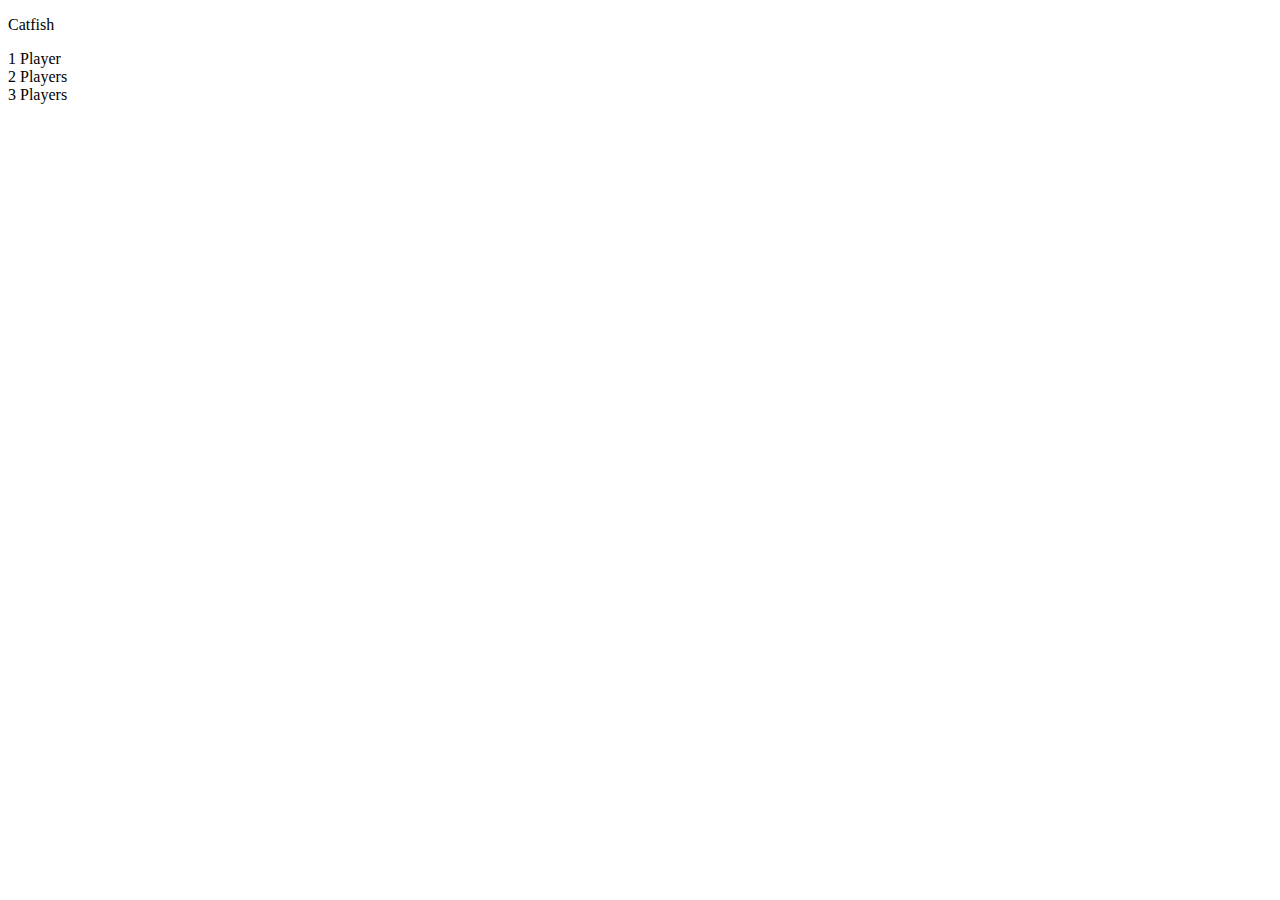
==== CatFishGame/Accueil.html @ 35760404 "Create Accueil.html" ====
<!DOCTYPE html>
<html>
  <head>
    <!-- fichier header commun a tout le site-->
  </head>
  <body>
    <p>Catfish</p>
    <div class="nb_joueur">
      <div>1 Player</div>
      <div>2 Players</div>
      <div>3 Players</div>
    </div>  
    
    
  </body>
</html>
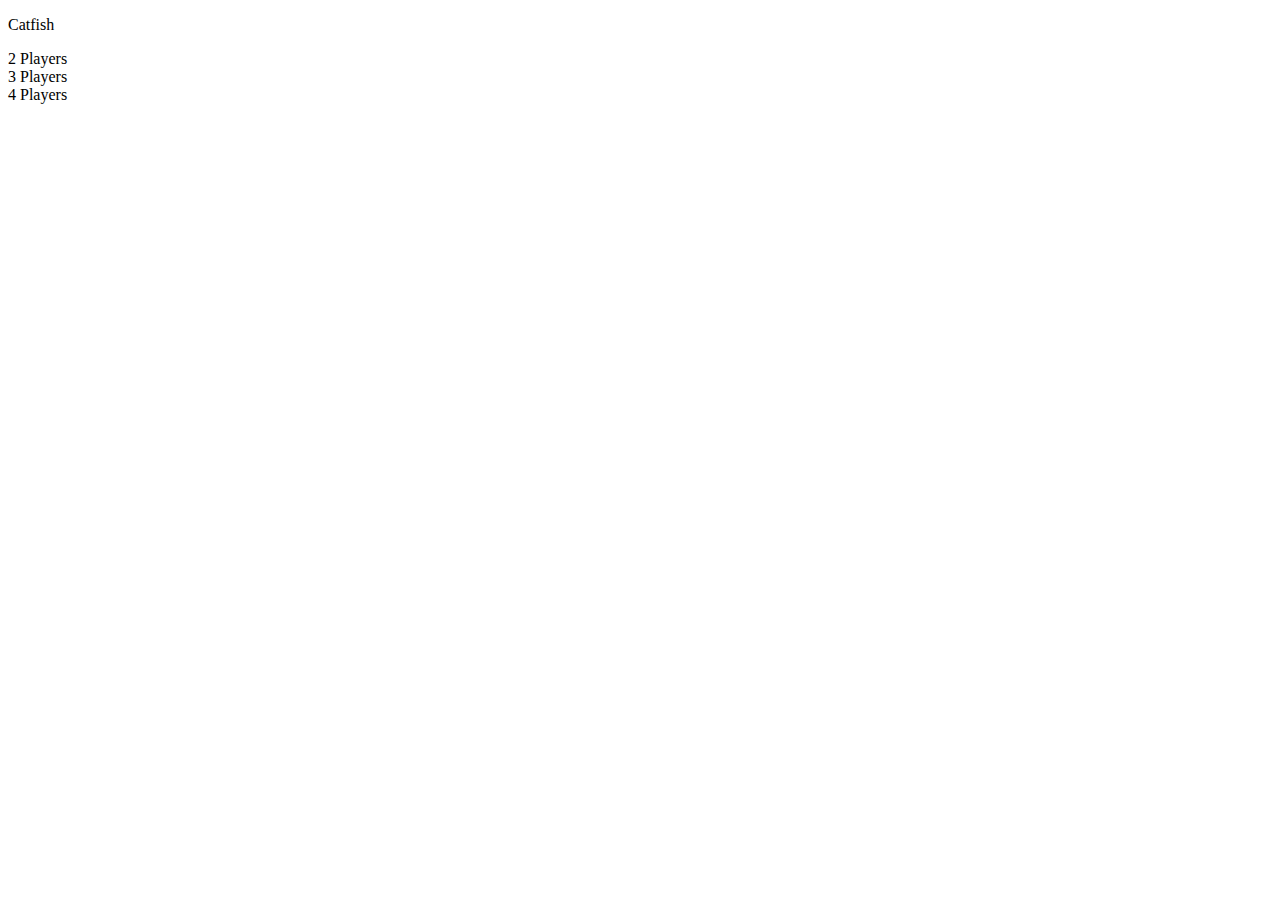
==== commit d6ab5df3: "Update Accueil.html" ====
--- a/CatFishGame/Accueil.html
+++ b/CatFishGame/Accueil.html
@@ -6,9 +6,9 @@
   <body>
     <p>Catfish</p>
     <div class="nb_joueur">
-      <div>1 Player</div>
       <div>2 Players</div>
       <div>3 Players</div>
+      <div>4 Players</div>
     </div>  
     
     
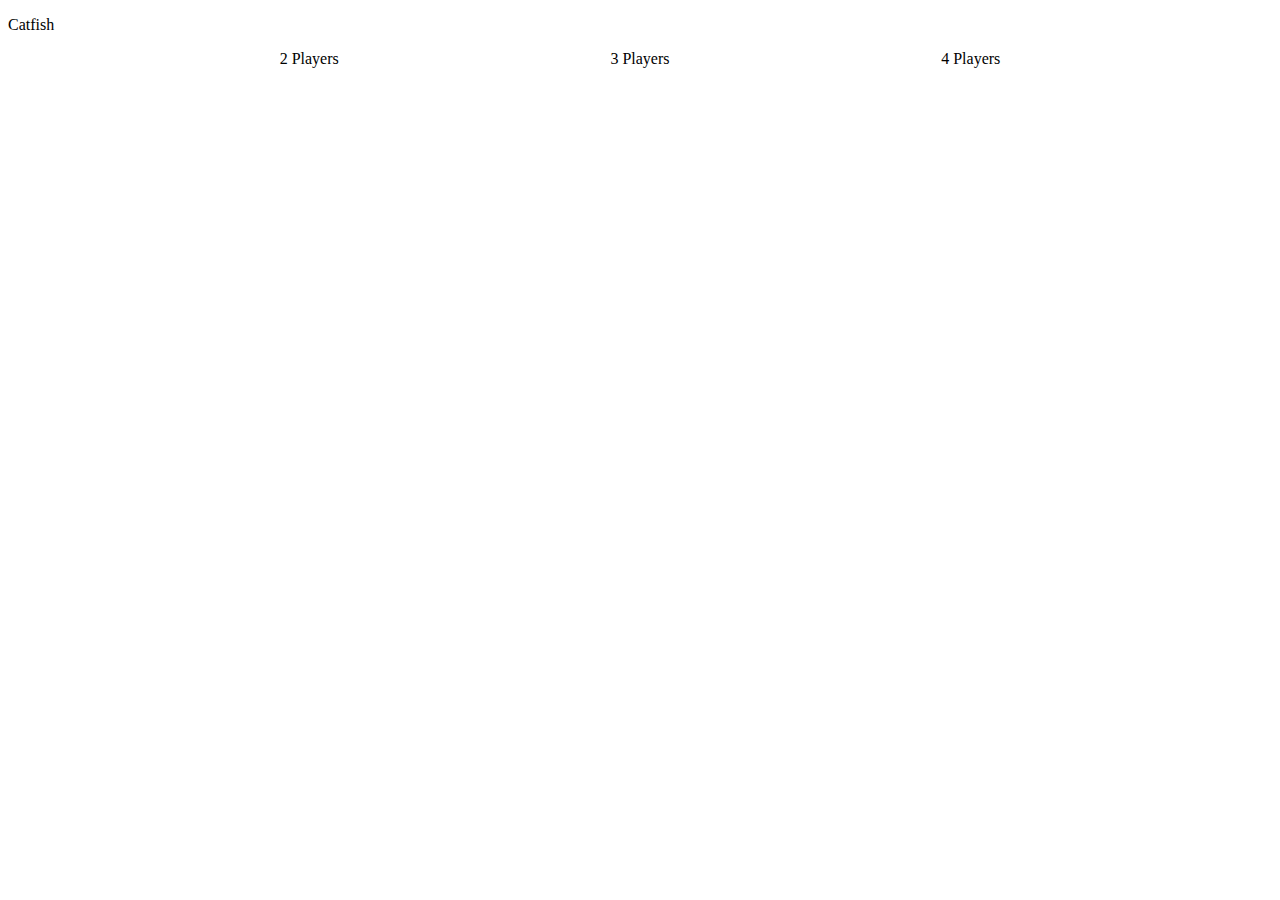
==== commit 82a43c3a: "Update Accueil.html" ====
--- a/CatFishGame/Accueil.html
+++ b/CatFishGame/Accueil.html
@@ -2,6 +2,7 @@
 <html>
   <head>
     <!-- fichier header commun a tout le site-->
+    <link rel="stylesheet" href="CatFishGame.css" type="text/css">
   </head>
   <body>
     <p>Catfish</p>
--- a/CatFishGame/CatFishGame.css
+++ b/CatFishGame/CatFishGame.css
@@ -0,0 +1,4 @@
+.nb_joueur {
+  display: flex;
+  justify-content: space-evenly;
+}
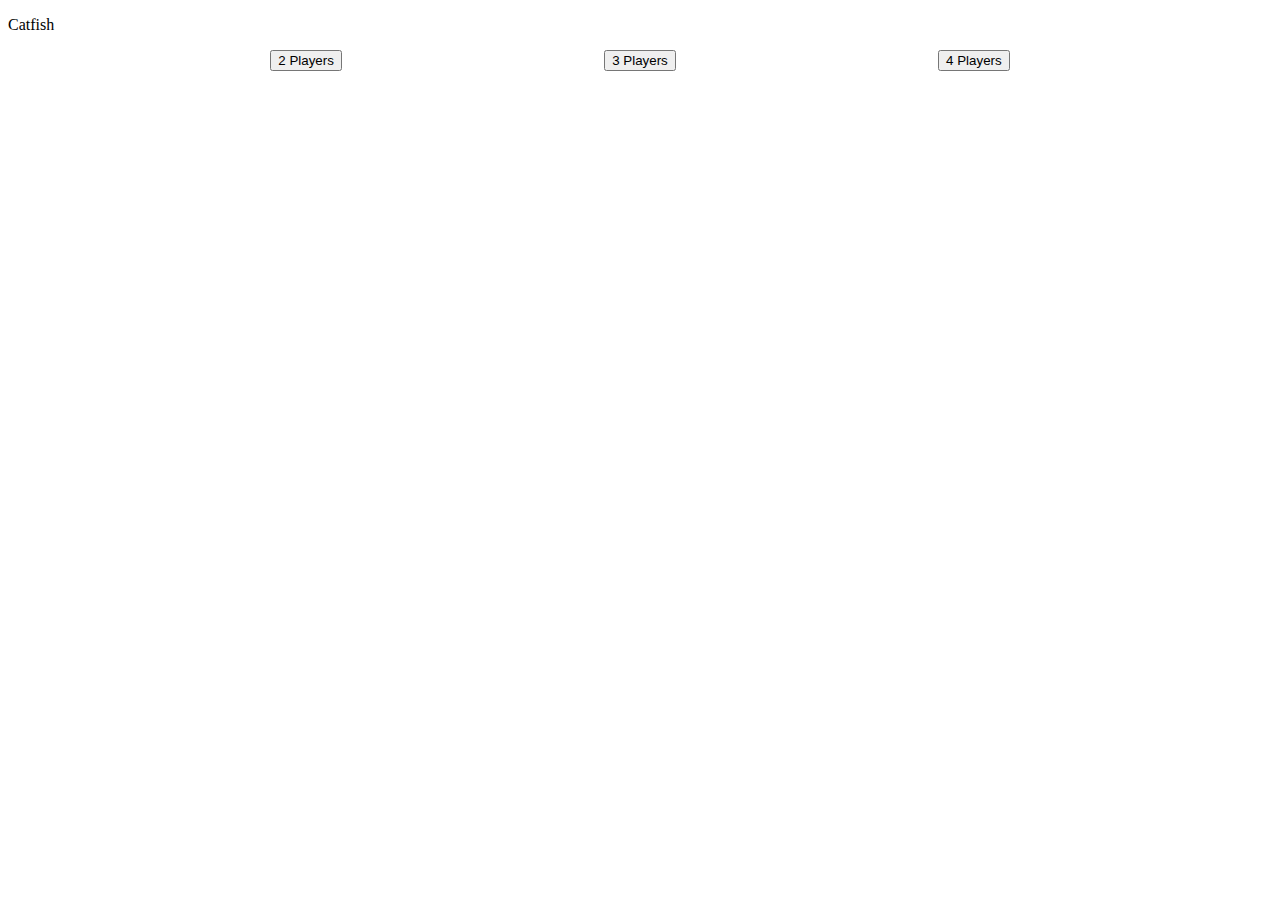
==== commit 152bd9a6: "Update Accueil.html" ====
--- a/CatFishGame/Accueil.html
+++ b/CatFishGame/Accueil.html
@@ -7,9 +7,9 @@
   <body>
     <p>Catfish</p>
     <div class="nb_joueur">
-      <div>2 Players</div>
-      <div>3 Players</div>
-      <div>4 Players</div>
+      <input type="button" value="2 Players" class="nb_players">
+      <input type="button" value="3 Players" class="nb_players">
+      <input type="button" value="4 Players" class="nb_players">
     </div>  
     
     
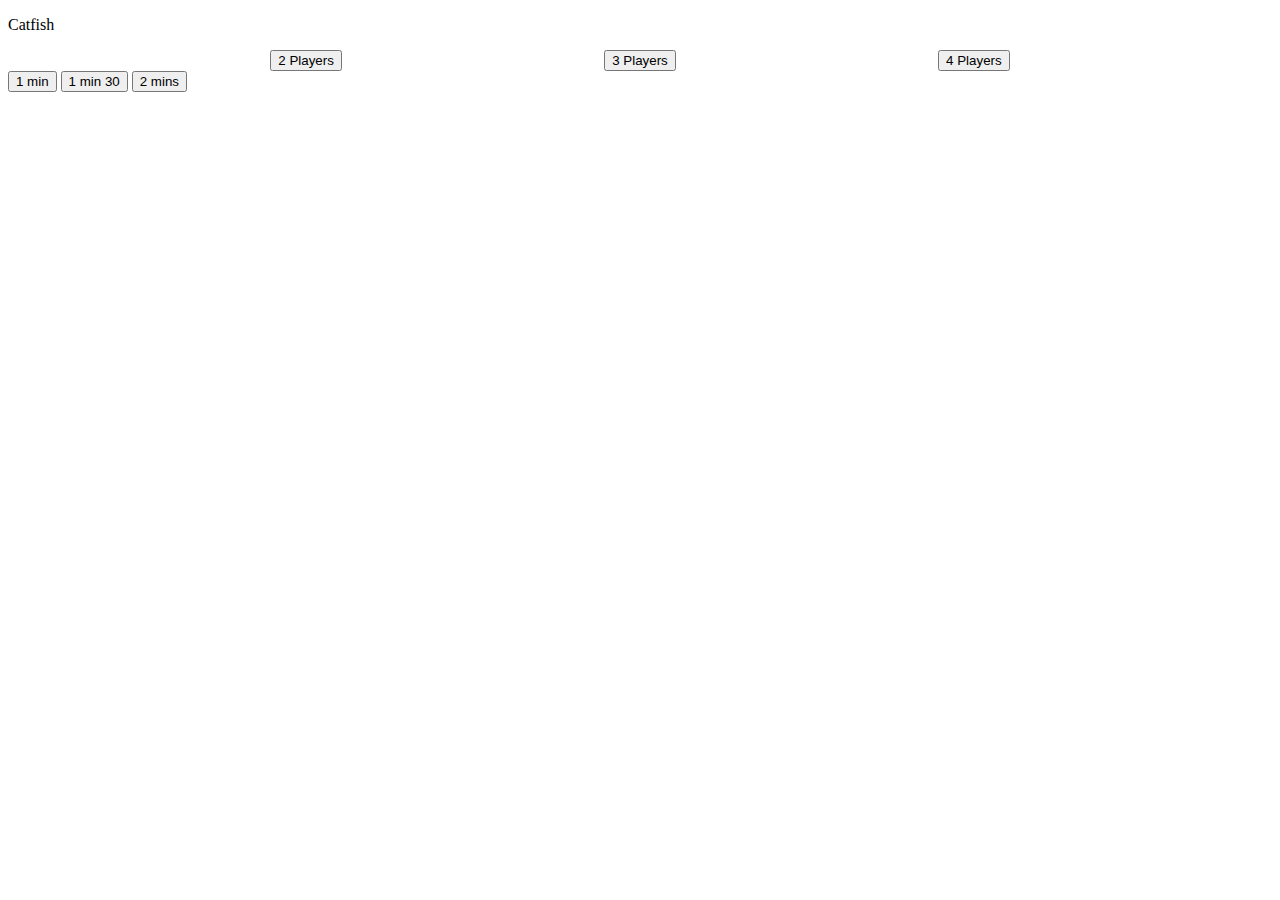
==== commit 3f7309ac: "Update Accueil.html" ====
--- a/CatFishGame/Accueil.html
+++ b/CatFishGame/Accueil.html
@@ -12,6 +12,11 @@
       <input type="button" value="4 Players" class="nb_players">
     </div>  
     
+    <div class="time">
+      <input type="button" value="1 min" class="nb_players">
+      <input type="button" value="1 min 30" class="nb_players">
+      <input type="button" value="2 mins" class="nb_players">
+    </div>  
     
   </body>
 </html>
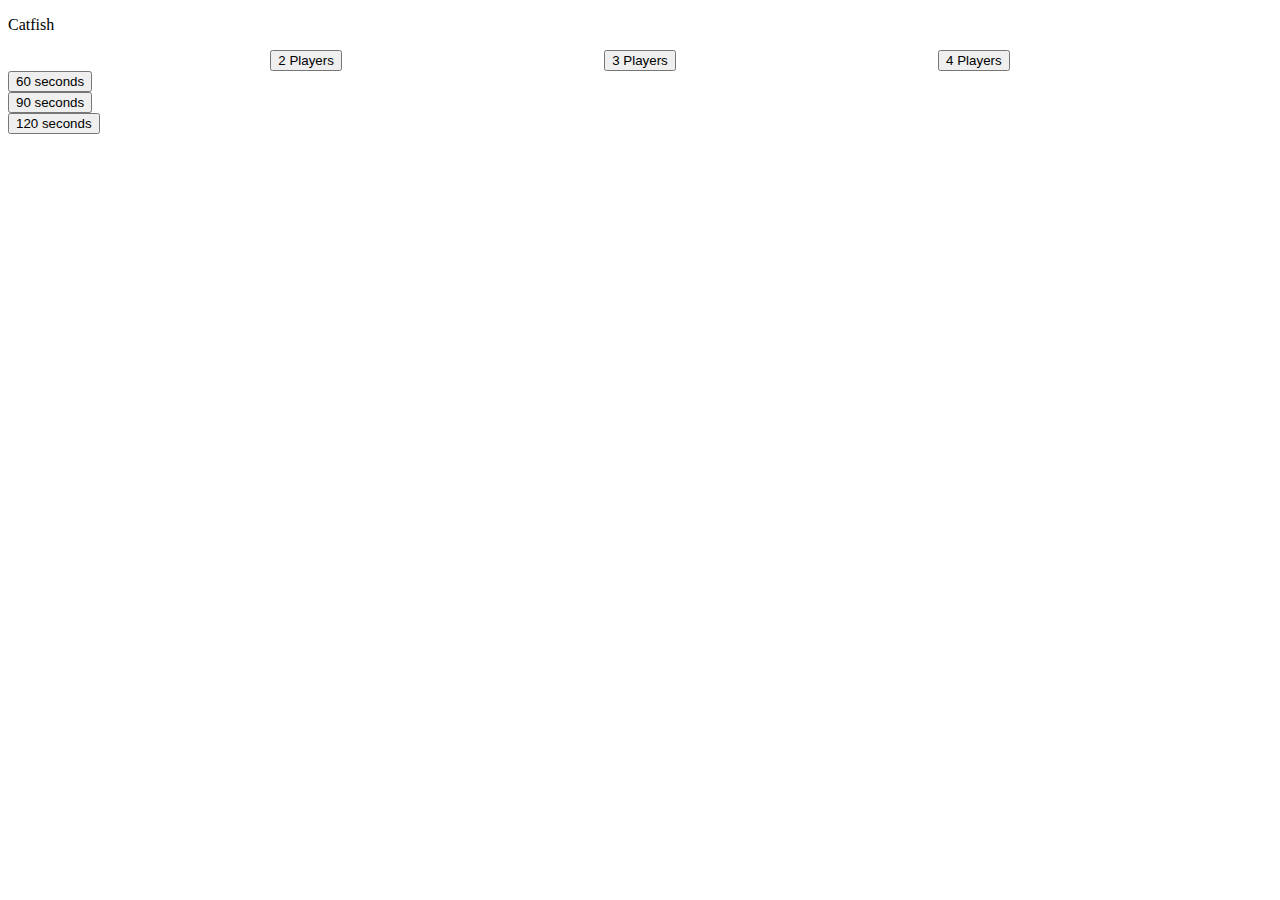
==== commit 8eea87ac: "Update Accueil.html" ====
--- a/CatFishGame/Accueil.html
+++ b/CatFishGame/Accueil.html
@@ -7,15 +7,15 @@
   <body>
     <p>Catfish</p>
     <div class="nb_joueur">
-      <input type="button" value="2 Players" class="nb_players">
-      <input type="button" value="3 Players" class="nb_players">
-      <input type="button" value="4 Players" class="nb_players">
+      <button type="button" class="nb_players"> 2 Players </button>
+      <button type="button" class="nb_players"> 3 Players </button>
+      <button type="button" class="nb_players"> 4 Players </button>
     </div>  
     
-    <div class="time">
-      <input type="button" value="1 min" class="nb_players">
-      <input type="button" value="1 min 30" class="nb_players">
-      <input type="button" value="2 mins" class="nb_players">
+    <div class="timer">
+      <button type="button" class="time"> 60 seconds </button>
+      <button type="button" class="time"> 90 seconds </button>
+      <button type="button" class="time"> 120 seconds </button>
     </div>  
     
   </body>
--- a/CatFishGame/CatFishGame.css
+++ b/CatFishGame/CatFishGame.css
@@ -2,3 +2,7 @@
   display: flex;
   justify-content: space-evenly;
 }
+.time {
+  display: flex;
+  justify-content: space-evenly;
+}
